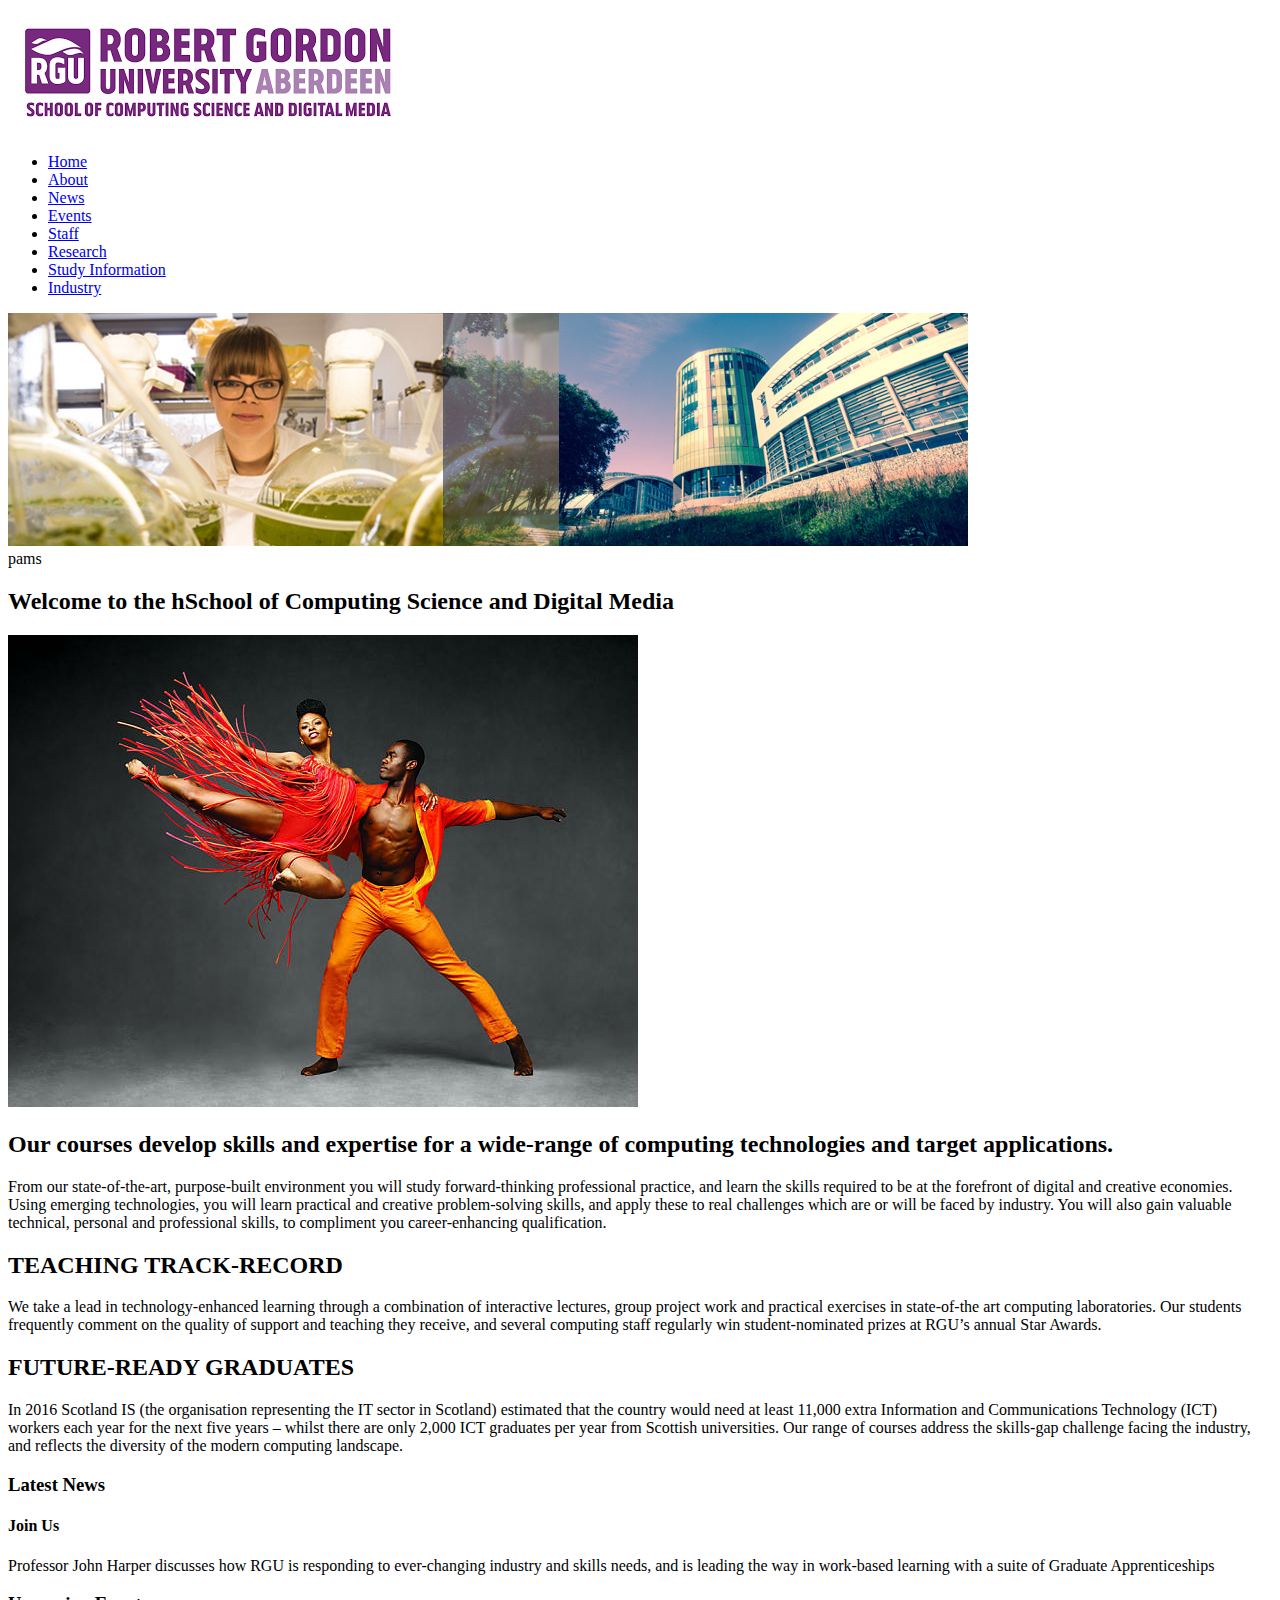
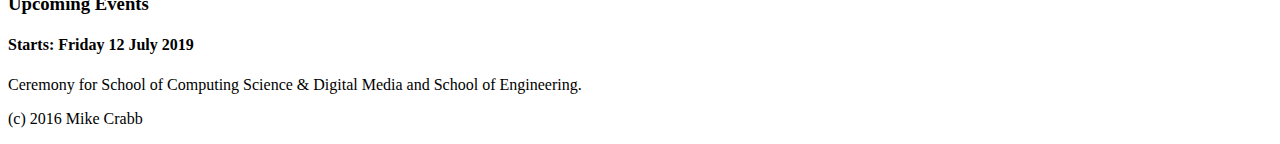
==== Lab3a/index.html @ 68f33bbb "final" ====
<!DOCTYPE html>
<html lang="en">
<head>
    <meta charset="UTF-8">
    <title>Computing Home Page</title>
    <link rel="stylesheet" href="CSS/style.css">
    <link rel="stylesheet" href="CSS/unsemantic-grid-responsive-tablet.css">

</head>
<body>



<!--START OF HEADER-->
<header>
    <img id="RGU_Computing" src="images\computing_logo.png" alt="School of Computing."/>

    <!--NAVIGATION START-->
    <nav >
        <ul>
            <li><a href="#">Home</a></li>
            <li><a href="#">About</a></li>
            <li><a href="#">News</a></li>
            <li><a href="#">Events</a></li>
            <li><a href="#">Staff</a></li>
            <li><a href="#">Research</a></li>
            <li><a href="#">Study Information</a></li>
            <li><a href="#">Industry</a></li>

        </ul>

    </nav>
    <!--NAVIGATION END-->

    <img id="RGU_banner" src="images\banner_comp.jpg" alt="RGU life."/>
</header>
<!--END OF HEADER-->


<!--START OF MAIN-->pams
<main class="grid-container">

    <!--START OF Section 1-->
    <section class="grid-66">
        <h2>Welcome to the hSchool of Computing Science and Digital Media</h2>
        <img id="dance" src="images\dance.jpg" alt="Dancing">
        <h2>Our courses develop skills and expertise for a wide-range of computing technologies and target applications.</h2>
        <p>From our state-of-the-art, purpose-built environment you will study forward-thinking professional practice, and learn the skills required to be at the forefront of digital and creative economies.
            Using emerging technologies, you will learn practical and creative problem-solving skills, and apply these to real challenges which are or will be faced by industry.
            You will also gain valuable technical,  personal and professional skills, to compliment you career-enhancing qualification.
        </p>
        <h2>TEACHING TRACK-RECORD</h2>
        <p>We take a lead in technology-enhanced learning through a combination of interactive lectures,
            group project work and practical exercises in state-of-the art computing laboratories. Our students frequently comment on the
            quality of support and teaching they receive, and several computing staff regularly win student-nominated prizes at RGU’s
            annual Star Awards.
        </p>

        <h2>FUTURE-READY GRADUATES</h2>
        <p>In 2016 Scotland IS (the organisation representing the IT sector in Scotland) estimated that the country would need at least 11,000 extra Information and Communications Technology (ICT)
            workers each year for the next five years – whilst there are only 2,000 ICT graduates per year from Scottish universities. Our range of courses address the skills-gap challenge facing the industry,
            and reflects the diversity of the modern computing landscape.
        </p>


    </section>


    <!--SIDEBAR START-->
    <aside class="grid-33">
        <!--News START-->
        <article id="news">
            <h3>Latest News</h3>
            <h4>Join Us</h4>
            <p>Professor John Harper discusses how RGU is responding to ever-changing industry and skills needs, and is leading the way in work-based learning with a suite of Graduate Apprenticeships</p>

        </article>
        <!--News ENDS-->

        <!--Events START-->
        <article id="events">
            <h3>Upcoming Events</h3>
            <h4>Starts: Friday 12 July 2019</h4>
            <p>Ceremony for School of Computing Science & Digital Media and School of Engineering.</p>
        </article>
        <!--Events ENDS-->

    </aside>
    <!--SIDEBAR END-->



    <section>

    </section>


</main>
<!--END OF MAIN-->

<!--START OF FOOTER-->
<footer>
    <p> (c) 2016 Mike Crabb</p>
</footer>
<!--END OF FOOTER-->









</body>
</html>
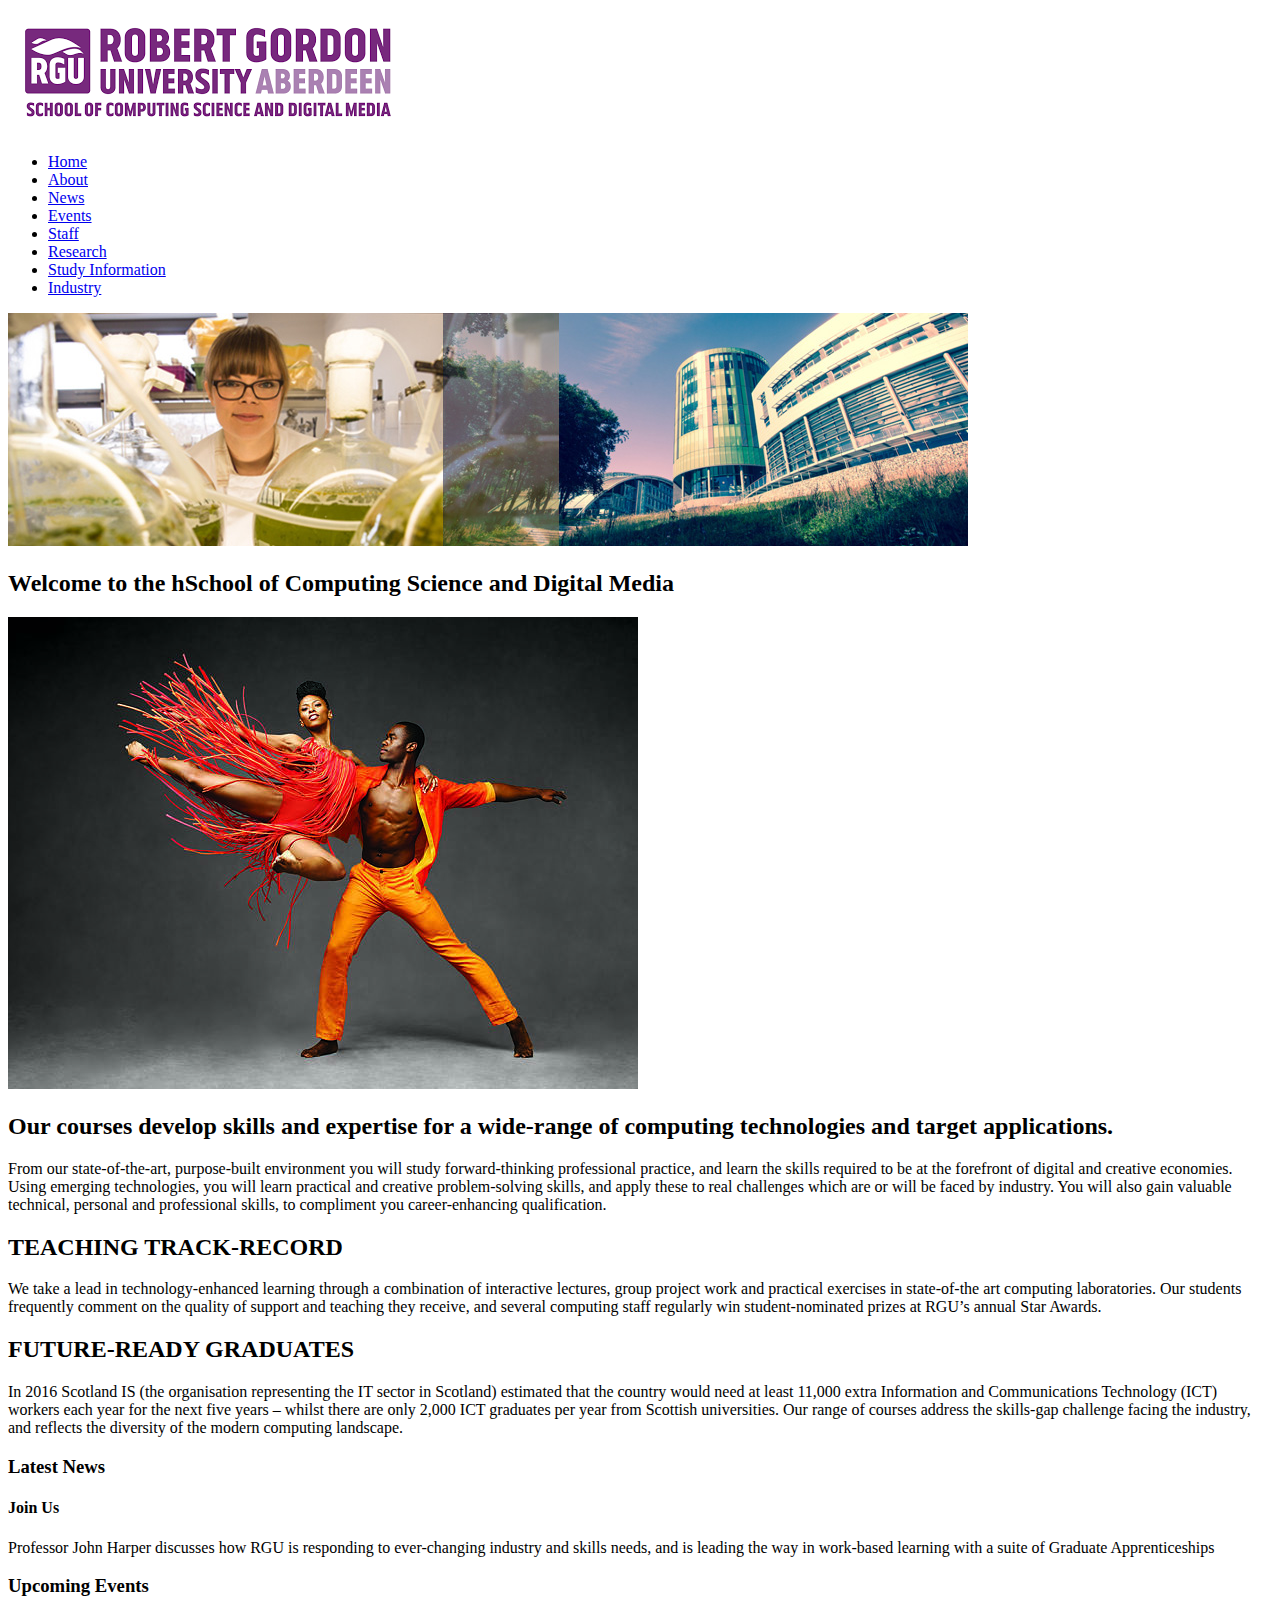
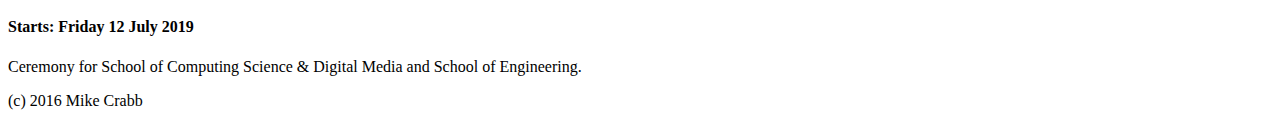
==== commit ed4e7bbd: "final" ====
--- a/Lab3a/index.html
+++ b/Lab3a/index.html
@@ -37,7 +37,7 @@
 <!--END OF HEADER-->
 
 
-<!--START OF MAIN-->pams
+<!--START OF MAIN-->
 <main class="grid-container">
 
     <!--START OF Section 1-->
